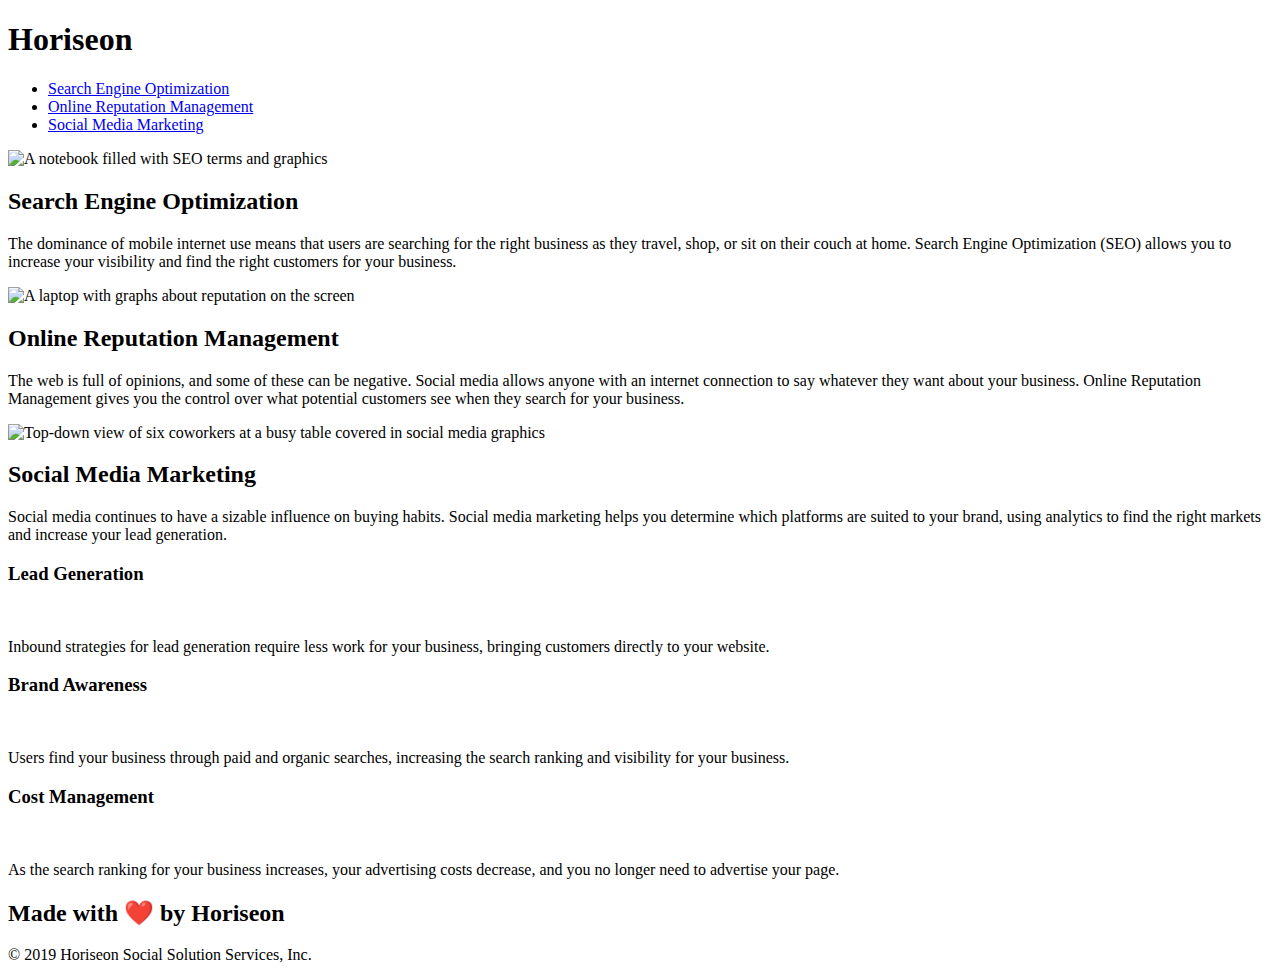
==== index.html @ 8f3d5903 "moved files" ====
<!DOCTYPE html>
<html lang="en-us">

<head>
    <meta charset="UTF-8" />
    <link rel="stylesheet" href="./assets/css/style.css">
    <title>Horiseon - Home Page</title>
</head>

<body>
    <!-- Header with site logo and hyperlinks -->
    <header>
        <h1>Hori<span class="seo">seo</span>n</h1>
        <nav>
            <ul>
                <li>
                    <a href="#search-engine-optimization">Search Engine Optimization</a>
                </li>
                <li>
                    <a href="#online-reputation-management">Online Reputation Management</a>
                </li>
                <li>
                    <a href="#social-media-marketing">Social Media Marketing</a>
                </li>
            </ul>
        </nav>
    </header>
    <!-- Hero Image -->
    <section class="hero"></section>
    <!-- 3 sections of content below the hero image -->
    <div class="content">
        <section id= "search-engine-optimization">
            <img src="./assets/images/search-engine-optimization.jpg" class="float-left" alt="A notebook filled with SEO terms and graphics"/>
            <h2>Search Engine Optimization</h2>
            <p>
                The dominance of mobile internet use means that users are searching for the right business as they travel, shop, or sit on their couch at home. Search Engine Optimization (SEO) allows you to increase your visibility and find the right customers for your business.
            </p>
        </section>
        <section id="online-reputation-management">
            <img src="./assets/images/online-reputation-management.jpg" class="float-right" alt="A laptop with graphs about reputation on the screen"/>
            <h2>Online Reputation Management</h2>
            <p>
                The web is full of opinions, and some of these can be negative. Social media allows anyone with an internet connection to say whatever they want about your business. Online Reputation Management gives you the control over what potential customers see when they search for your business.
            </p>
        </section>
        <section id="social-media-marketing">
            <img src="./assets/images/social-media-marketing.jpg" class="float-left" alt="Top-down view of six coworkers at a busy table covered in social media graphics"/>
            <h2>Social Media Marketing</h2>
            <p>
                Social media continues to have a sizable influence on buying habits. Social media marketing helps you determine which platforms are suited to your brand, using analytics to find the right markets and increase your lead generation.
            </p>
        </section>
    </div>
    <!-- Sidebar on right side of page listing 3 benefits -->
    <div class="benefits">
        <section>
            <h3>Lead Generation</h3>
            <img src="./assets/images/lead-generation.png" alt=""/>
            <p>
                Inbound strategies for lead generation require less work for your business, bringing customers directly to your website.
            </p>
        </section>
        <section>
            <h3>Brand Awareness</h3>
            <img src="./assets/images/brand-awareness.png" alt=""/>
            <p>
                Users find your business through paid and organic searches, increasing the search ranking and visibility for your business.
            </p>
        </section>
        <section>
            <h3>Cost Management</h3>
            <img src="./assets/images/cost-management.png" alt=""/>
            <p>
                As the search ranking for your business increases, your advertising costs decrease, and you no longer need to advertise your page.
            </p>
        </section>
    </div>
    <!-- Simple footer -->
    <footer>
        <h2>Made with ❤️️ by Horiseon</h2>
        <p>
            &copy; 2019 Horiseon Social Solution Services, Inc.
        </p>
    </footer>
</body>

</html>
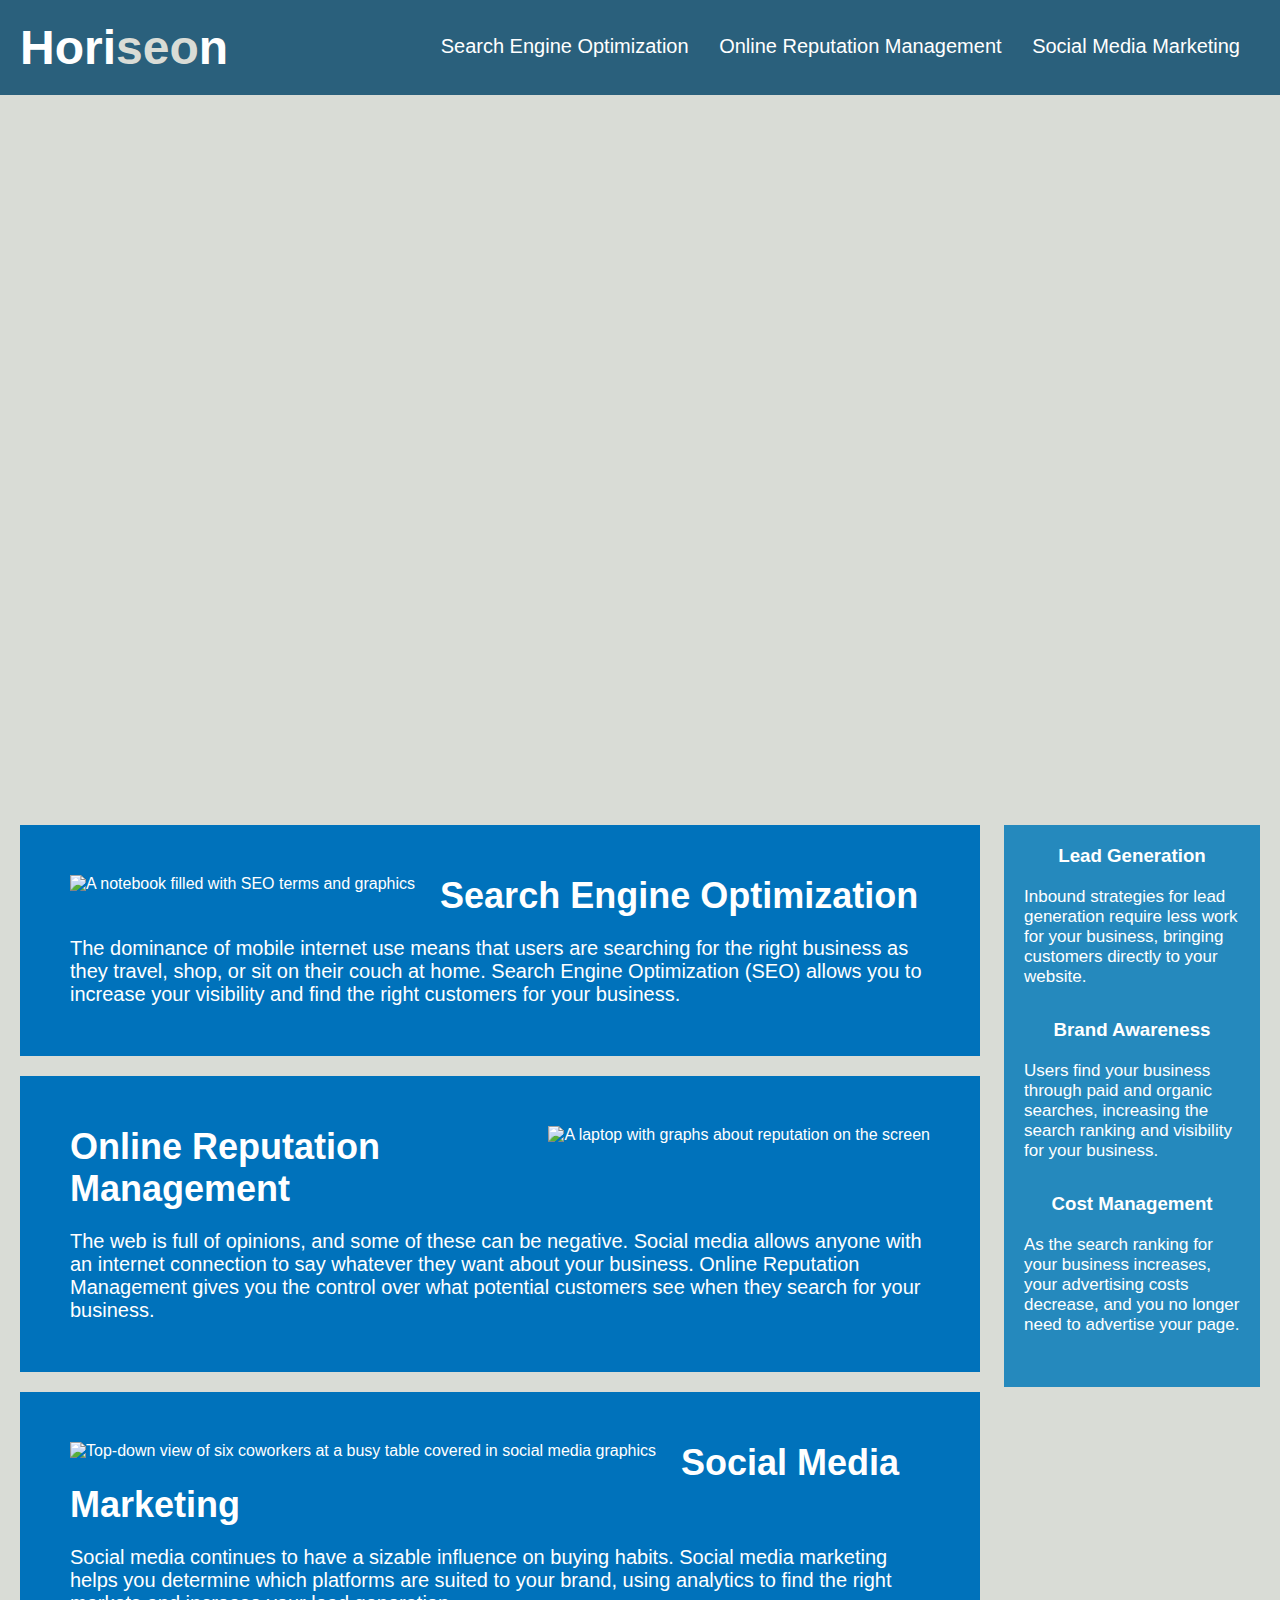
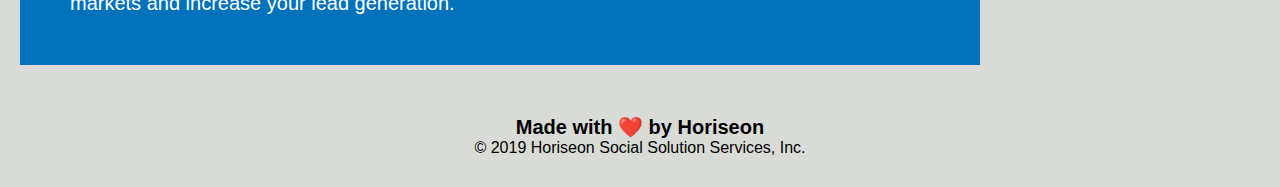
==== commit 89624178: "reorganized files" ====
--- a/index.html
+++ b/index.html
@@ -3,7 +3,7 @@
 
 <head>
     <meta charset="UTF-8" />
-    <link rel="stylesheet" href="./assets/css/style.css">
+    <link rel="stylesheet" href="Develop/assets/css/style.css">
     <title>Horiseon - Home Page</title>
 </head>
 
--- a/Develop/assets/css/style.css
+++ b/Develop/assets/css/style.css
@@ -0,0 +1,144 @@
+* {
+    box-sizing: border-box;
+    padding: 0;
+    margin: 0;
+}
+body {
+    background-color: #d9dcd6;
+}
+/* Header styling */
+header {
+    padding: 20px;
+    font-family: 'Trebuchet MS', 'Lucida Sans Unicode', 'Lucida Grande', 'Lucida Sans', Arial, sans-serif;
+    background-color: #2a607c;
+    color: white;
+    width: 100%;
+    position: absolute;
+}
+
+header h1 {
+    display: inline-block;
+    font-size: 48px;
+}
+
+header nav {
+    padding-top: 15px;
+    margin-right: 20px;
+    float: right;
+    font-family: 'Gill Sans', 'Gill Sans MT', Calibri, 'Trebuchet MS', sans-serif;
+    font-size: 20px;
+}
+
+header nav ul {
+    list-style-type: none;
+}
+
+header nav ul li {
+    display: inline-block;
+    margin-left: 25px;
+}
+/* Emphasize the "seo" in Horiseon in the header */
+.seo {
+    color: #d9dcd6;
+}
+/* Header link styling */
+a {
+    color: white;
+    text-decoration: none;
+}
+
+p {
+    font-size: 16px;
+}
+/* Hero image styling */
+.hero {
+    height: 800px;
+    width: 100%;
+    margin-bottom: 25px;
+    background-image: url("../images/digital-marketing-meeting.jpg");
+    background-size: cover;
+    background-position: center;
+}
+/* Allows photos and text in content section to alternate */
+.float-left {
+    float: left;
+    margin-right: 25px;
+}
+
+.float-right {
+    float: right;
+    margin-left: 25px;
+}
+/* Styling for content section */
+.content {
+    width: 75%;
+    display: inline-block;
+    margin-left: 20px;
+    ;
+}
+
+.content section{
+    margin-bottom:20px;
+    padding: 50px;
+    height: 300px;
+    font-family: 'Gill Sans', 'Gill Sans MT', Calibri, 'Trebuchet MS', sans-serif;
+    background-color: #0072bb;
+    color: white;
+    display: inline-block; 
+    height: inherit;
+}
+
+.content img{
+    max-height: 200px;
+}
+
+.content p{
+    font-size: 20px;
+}
+
+.content h2{
+    margin-bottom: 20px;
+    font-size: 36px;
+} 
+/* Styling for benefits sidebar */
+.benefits {
+    margin-right: 20px;
+    padding: 20px;
+    clear: both;
+    float: right;
+    width: 20%;
+    height: 100%;
+    font-family: 'Gill Sans', 'Gill Sans MT', Calibri, 'Trebuchet MS', sans-serif;
+    background-color: #2589bd;
+}
+
+.benefits section{
+    margin-bottom: 32px;
+    color: white;
+}
+
+.benefits h3{
+    margin-bottom: 10px;
+    text-align: center;
+}
+
+.benefits img{
+    display: block;
+    margin: 10px auto;
+    max-width: 150px;
+}
+
+.benefits p{
+    font-size: 17px;
+}
+/* Styling for footer */
+footer {
+    padding: 30px;
+    clear: both;
+    font-family:'Trebuchet MS', 'Lucida Sans Unicode', 'Lucida Grande', 'Lucida Sans', Arial, sans-serif;
+    text-align: center;
+}
+
+footer h2 {
+    font-size: 20px;
+}
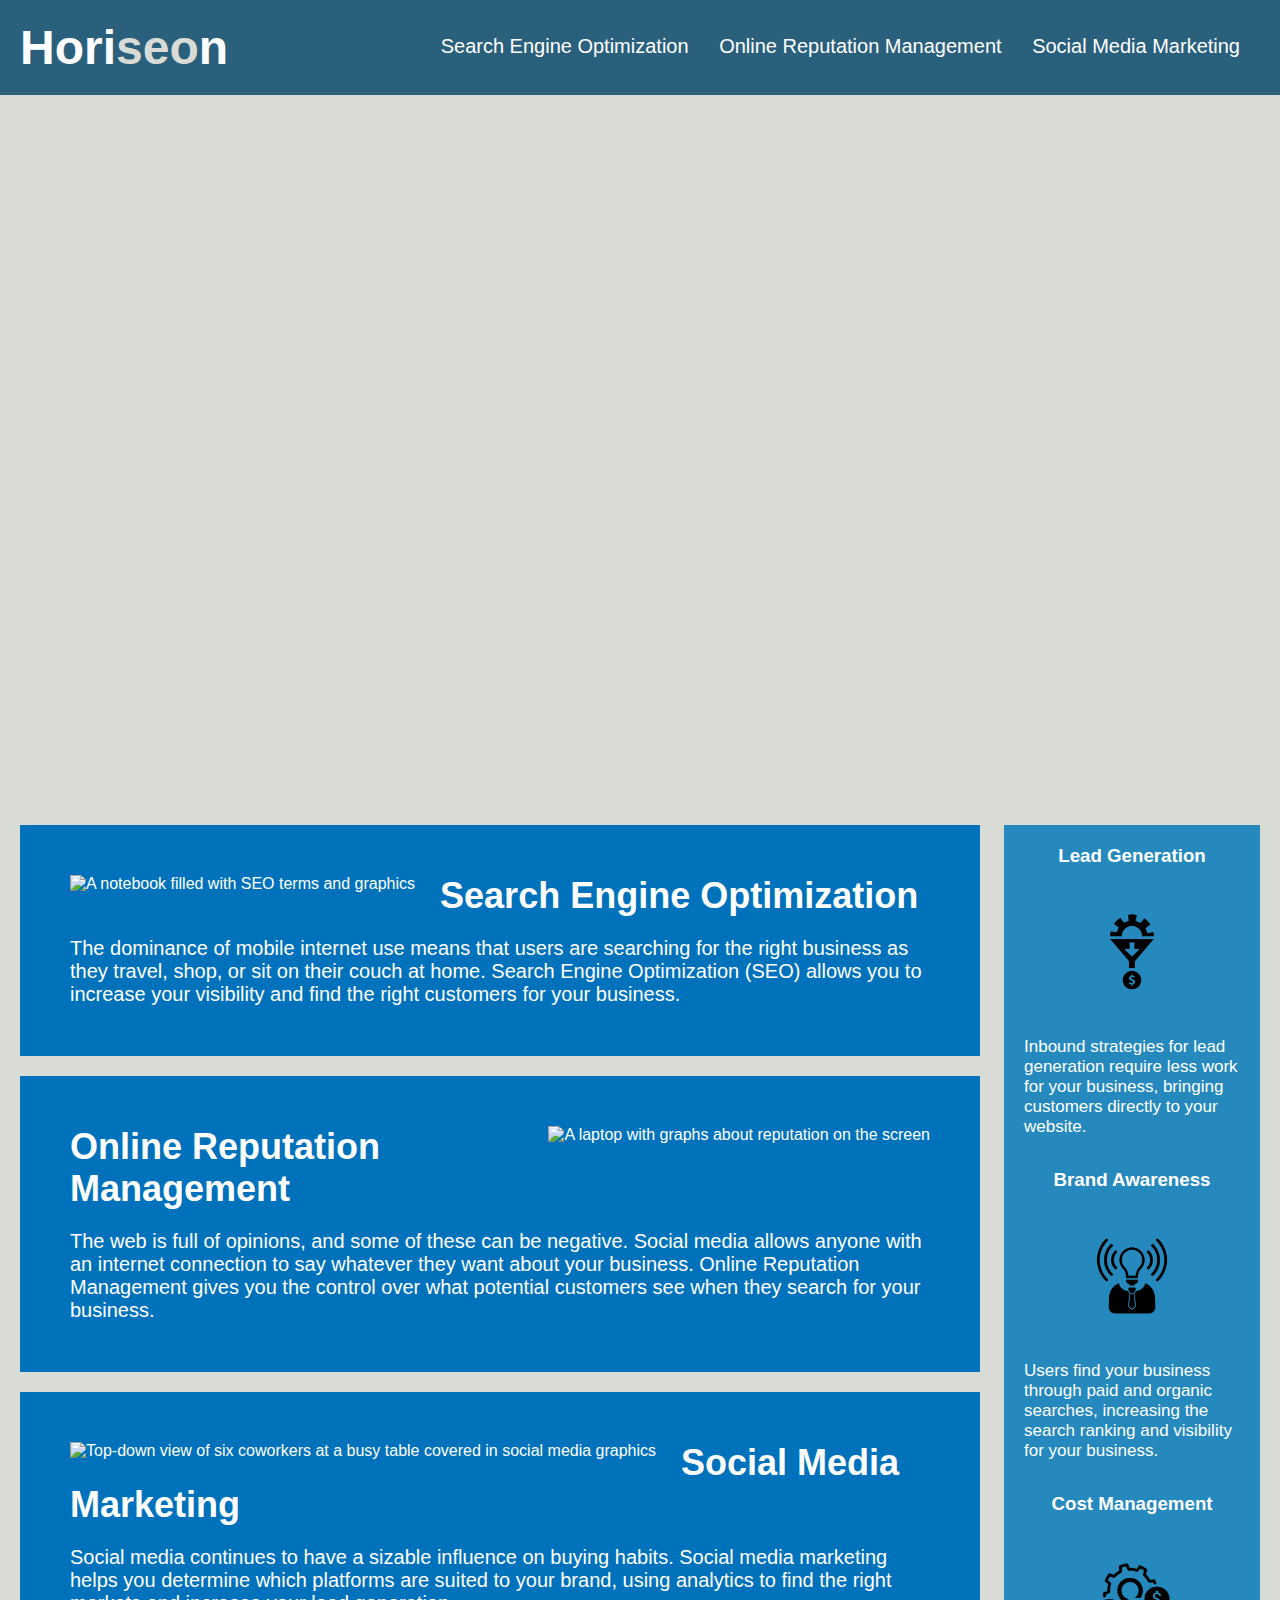
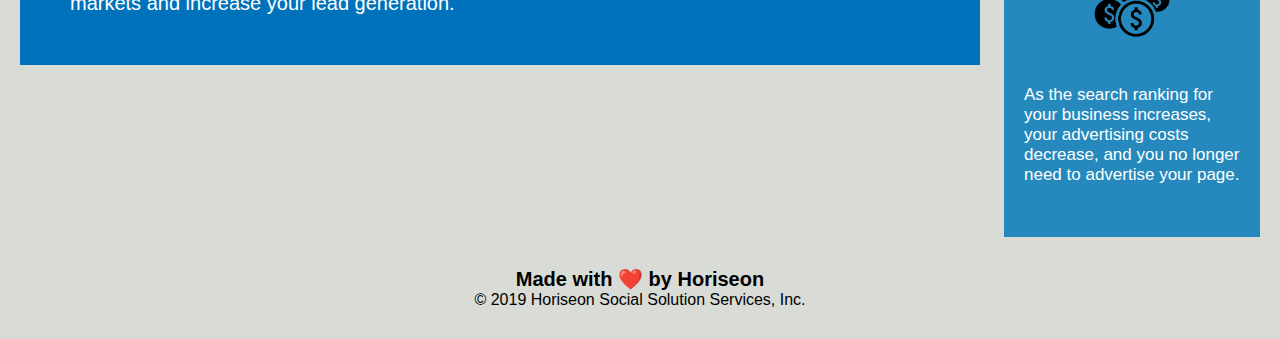
==== commit 48b66de9: "updated html" ====
--- a/index.html
+++ b/index.html
@@ -30,21 +30,21 @@
     <!-- 3 sections of content below the hero image -->
     <div class="content">
         <section id= "search-engine-optimization">
-            <img src="./assets/images/search-engine-optimization.jpg" class="float-left" alt="A notebook filled with SEO terms and graphics"/>
+            <img src="Develop/assets/images/search-engine-optimization.jpg" class="float-left" alt="A notebook filled with SEO terms and graphics"/>
             <h2>Search Engine Optimization</h2>
             <p>
                 The dominance of mobile internet use means that users are searching for the right business as they travel, shop, or sit on their couch at home. Search Engine Optimization (SEO) allows you to increase your visibility and find the right customers for your business.
             </p>
         </section>
         <section id="online-reputation-management">
-            <img src="./assets/images/online-reputation-management.jpg" class="float-right" alt="A laptop with graphs about reputation on the screen"/>
+            <img src="Develop/assets/images/online-reputation-management.jpg" class="float-right" alt="A laptop with graphs about reputation on the screen"/>
             <h2>Online Reputation Management</h2>
             <p>
                 The web is full of opinions, and some of these can be negative. Social media allows anyone with an internet connection to say whatever they want about your business. Online Reputation Management gives you the control over what potential customers see when they search for your business.
             </p>
         </section>
         <section id="social-media-marketing">
-            <img src="./assets/images/social-media-marketing.jpg" class="float-left" alt="Top-down view of six coworkers at a busy table covered in social media graphics"/>
+            <img src="Develop/assets/images/social-media-marketing.jpg" class="float-left" alt="Top-down view of six coworkers at a busy table covered in social media graphics"/>
             <h2>Social Media Marketing</h2>
             <p>
                 Social media continues to have a sizable influence on buying habits. Social media marketing helps you determine which platforms are suited to your brand, using analytics to find the right markets and increase your lead generation.
@@ -55,21 +55,21 @@
     <div class="benefits">
         <section>
             <h3>Lead Generation</h3>
-            <img src="./assets/images/lead-generation.png" alt=""/>
+            <img src="Develop/assets/images/lead-generation.png" alt=""/>
             <p>
                 Inbound strategies for lead generation require less work for your business, bringing customers directly to your website.
             </p>
         </section>
         <section>
             <h3>Brand Awareness</h3>
-            <img src="./assets/images/brand-awareness.png" alt=""/>
+            <img src="Develop/assets/images/brand-awareness.png" alt=""/>
             <p>
                 Users find your business through paid and organic searches, increasing the search ranking and visibility for your business.
             </p>
         </section>
         <section>
             <h3>Cost Management</h3>
-            <img src="./assets/images/cost-management.png" alt=""/>
+            <img src="Develop/assets/images/cost-management.png" alt=""/>
             <p>
                 As the search ranking for your business increases, your advertising costs decrease, and you no longer need to advertise your page.
             </p>
